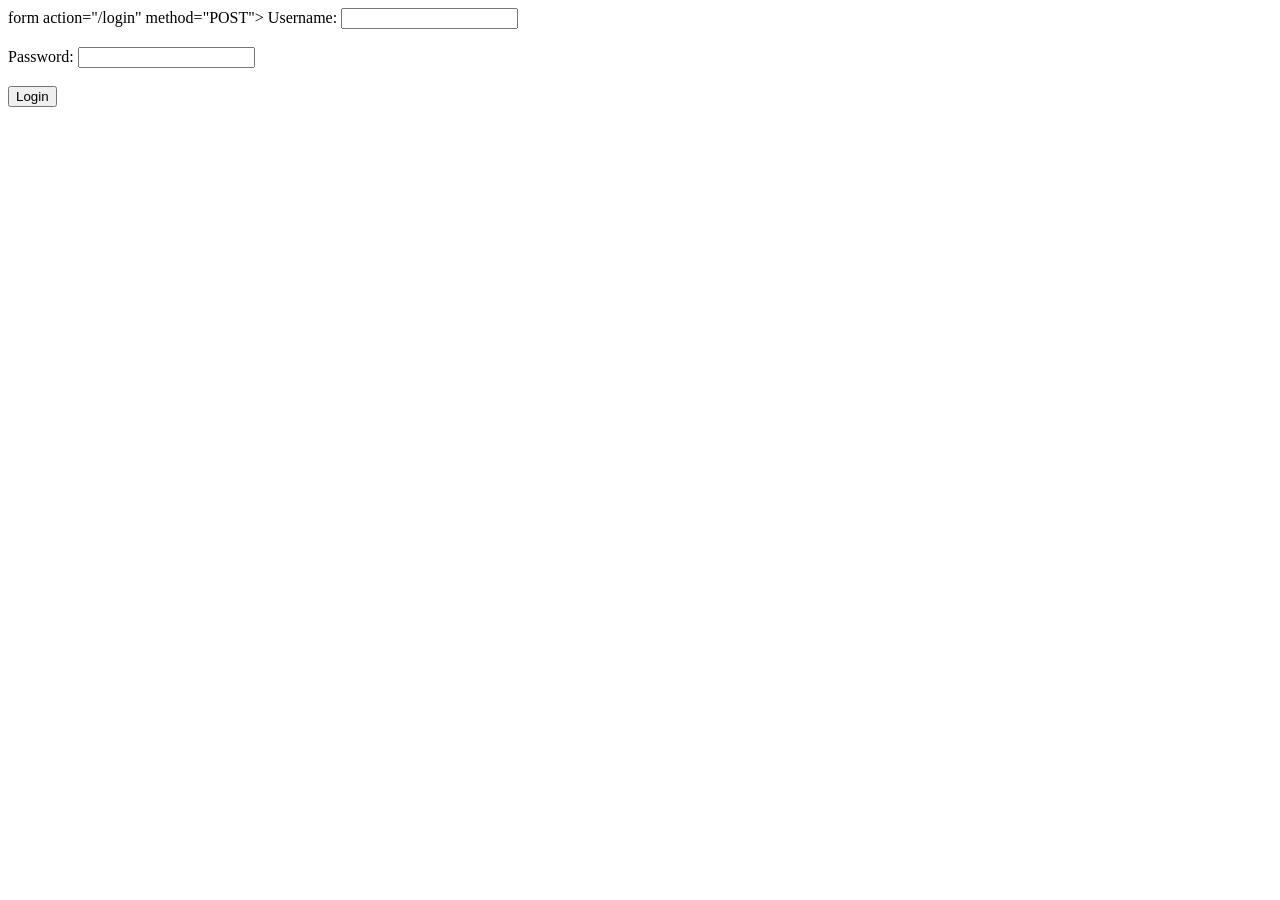
==== index.html @ a975087d "Login page" ====
<!DOCTYPE html>
<html lang="en">
<head>
    <meta charset="UTF-8">
    <meta name="viewport" content="width=device-width, initial-scale=1.0">
    <title>Login Page</title>
</head>
<body>
    form action="/login" method="POST">
        <label for="username">Username:</label>
        <input type="text" id="username" name="username" required><br><br>
        
        <label for="password">Password:</label>
        <input type="password" id="password" name="password" required><br><br>
        
        <button type="submit">Login</button>
</body>
</html>
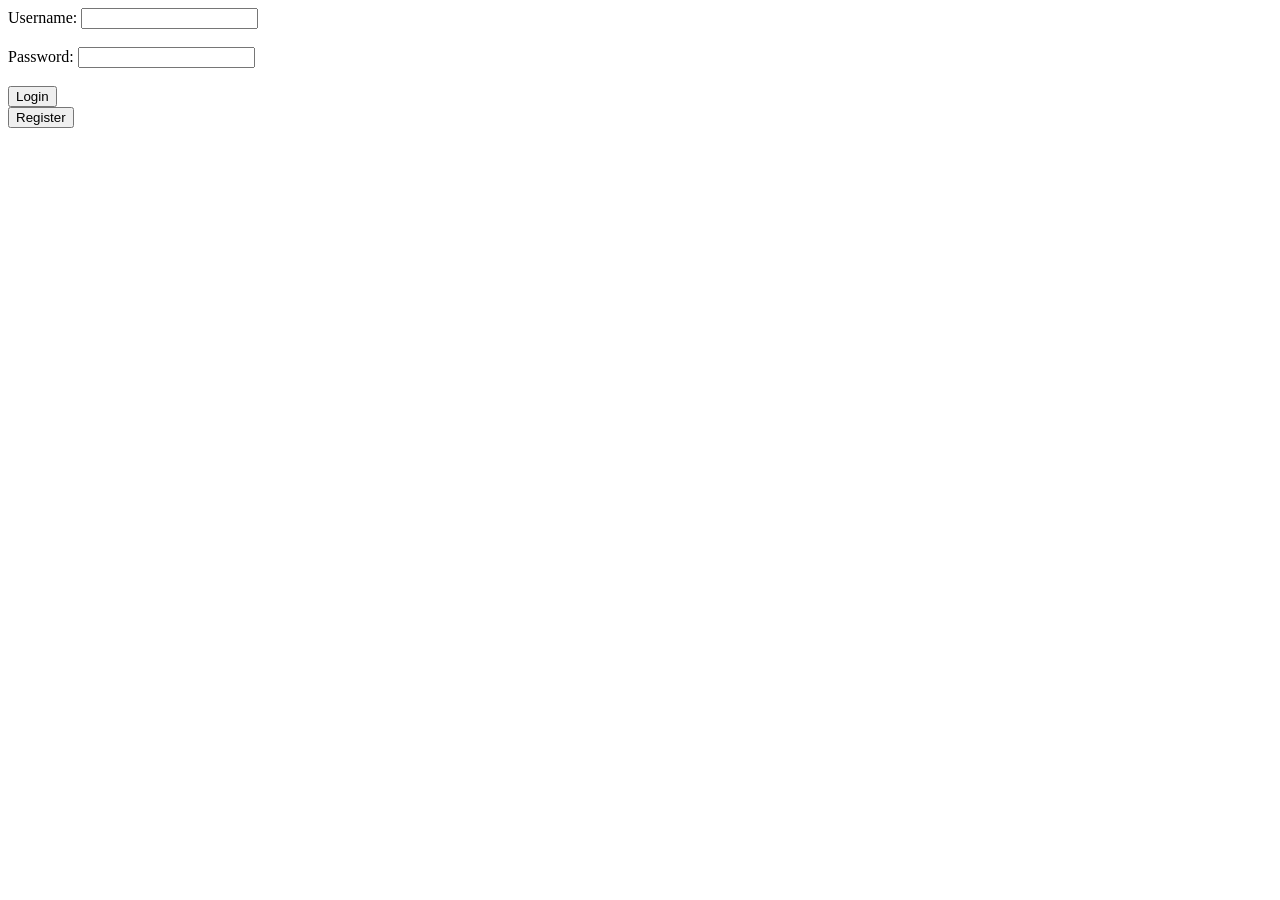
==== commit ab52b6bb: "Add register button" ====
--- a/index.html
+++ b/index.html
@@ -6,13 +6,15 @@
     <title>Login Page</title>
 </head>
 <body>
-    form action="/login" method="POST">
+    <form action="/login" method="POST">
         <label for="username">Username:</label>
         <input type="text" id="username" name="username" required><br><br>
-        
         <label for="password">Password:</label>
         <input type="password" id="password" name="password" required><br><br>
-        
         <button type="submit">Login</button>
+    </form>
+    <form action="register.html" method="get">
+        <button type="submit">Register</button>
+    </form>
 </body>
 </html>
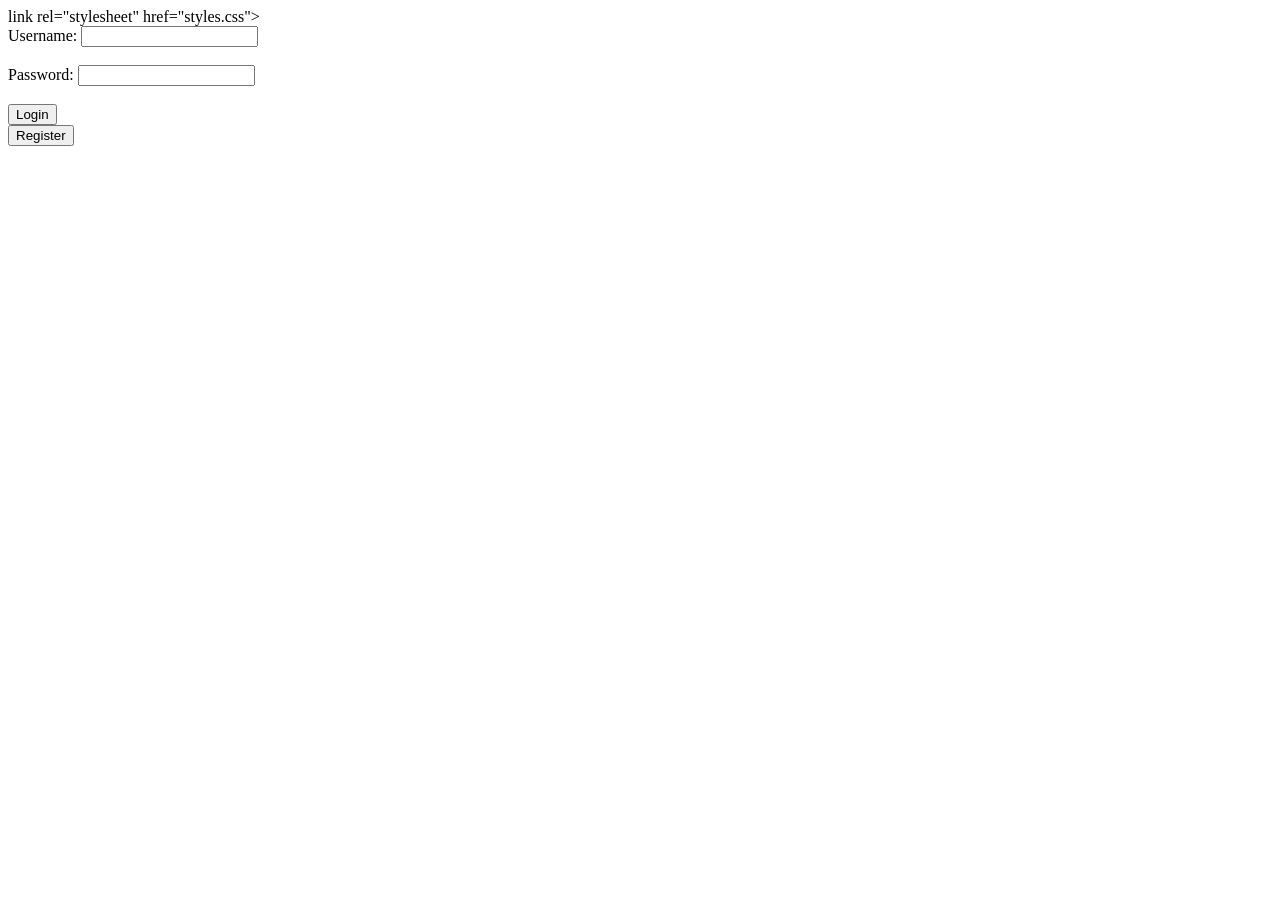
==== commit 1a4801ab: "add css" ====
--- a/index.html
+++ b/index.html
@@ -3,6 +3,7 @@
 <head>
     <meta charset="UTF-8">
     <meta name="viewport" content="width=device-width, initial-scale=1.0">
+    link rel="stylesheet" href="styles.css">
     <title>Login Page</title>
 </head>
 <body>
